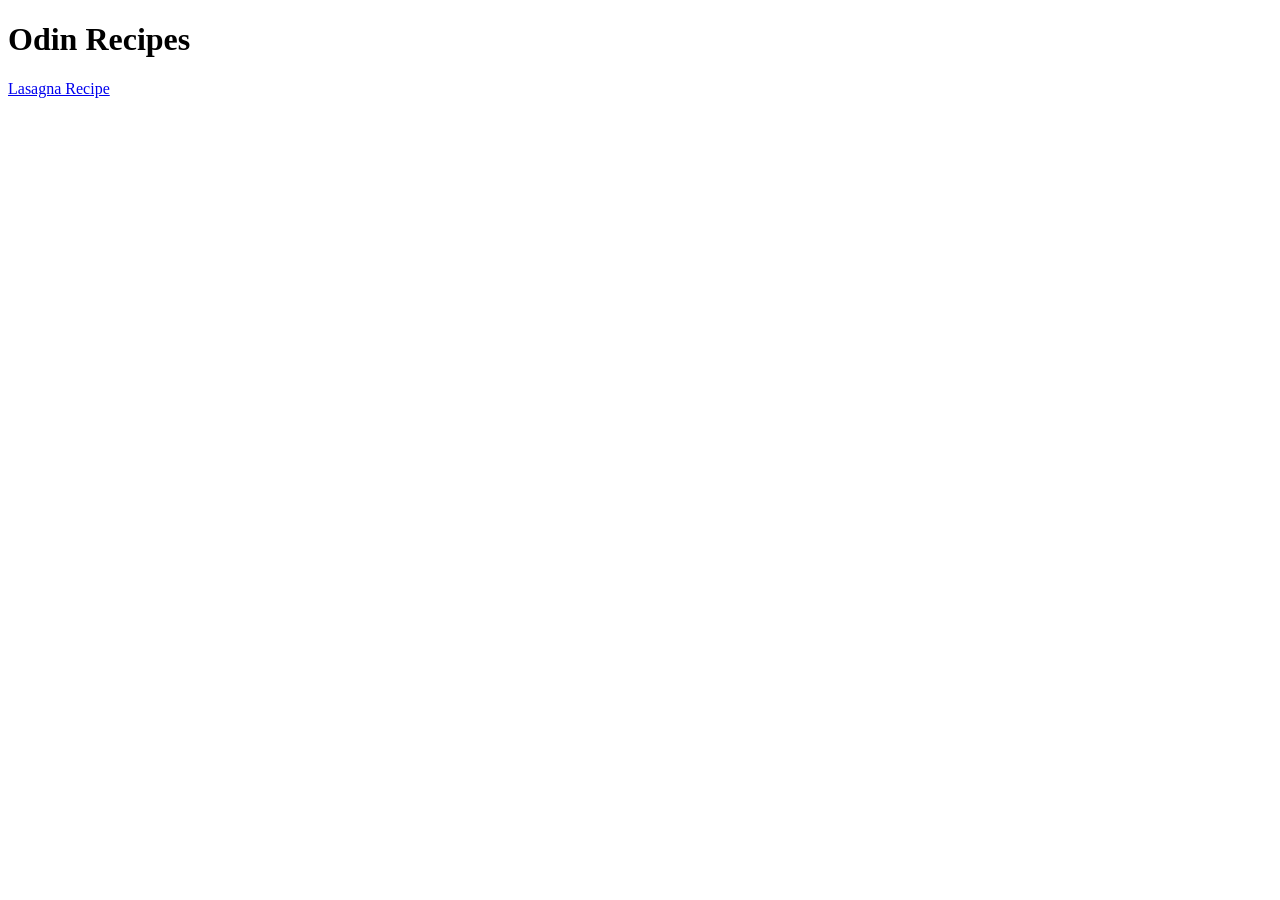
==== index.html @ 0bee38e8 "Index page and initial recipe creation" ====
<!DOCTYPE html>
<html lang="en">
<head>
    <meta charset="UTF-8">
    <meta name="viewport" content="width=device-width, initial-scale=1.0">
    <title>Odin Recipes</title>
</head>
<body>
    <h1>Odin Recipes</h1>
    <a href="recipes/lasagna.html">Lasagna Recipe</a>
</body>
</html>
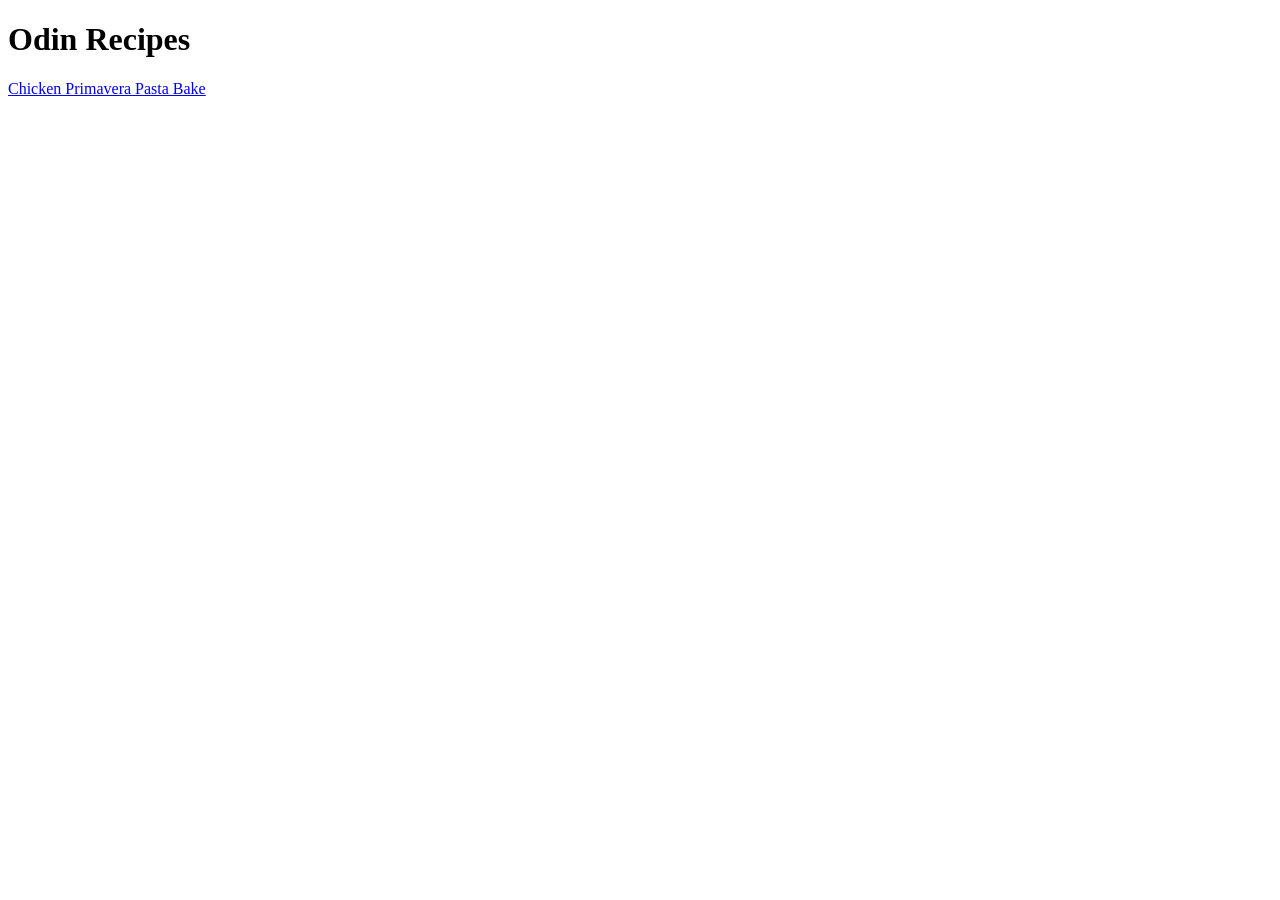
==== commit 19fa7470: "mini card added" ====
--- a/index.html
+++ b/index.html
@@ -4,9 +4,10 @@
     <meta charset="UTF-8">
     <meta name="viewport" content="width=device-width, initial-scale=1.0">
     <title>Odin Recipes</title>
+   
 </head>
 <body>
     <h1>Odin Recipes</h1>
-    <a href="recipes/lasagna.html">Lasagna Recipe</a>
+    <a href="recipes/chickenPrimavera.html">Chicken Primavera Pasta Bake</a>
 </body>
 </html>
